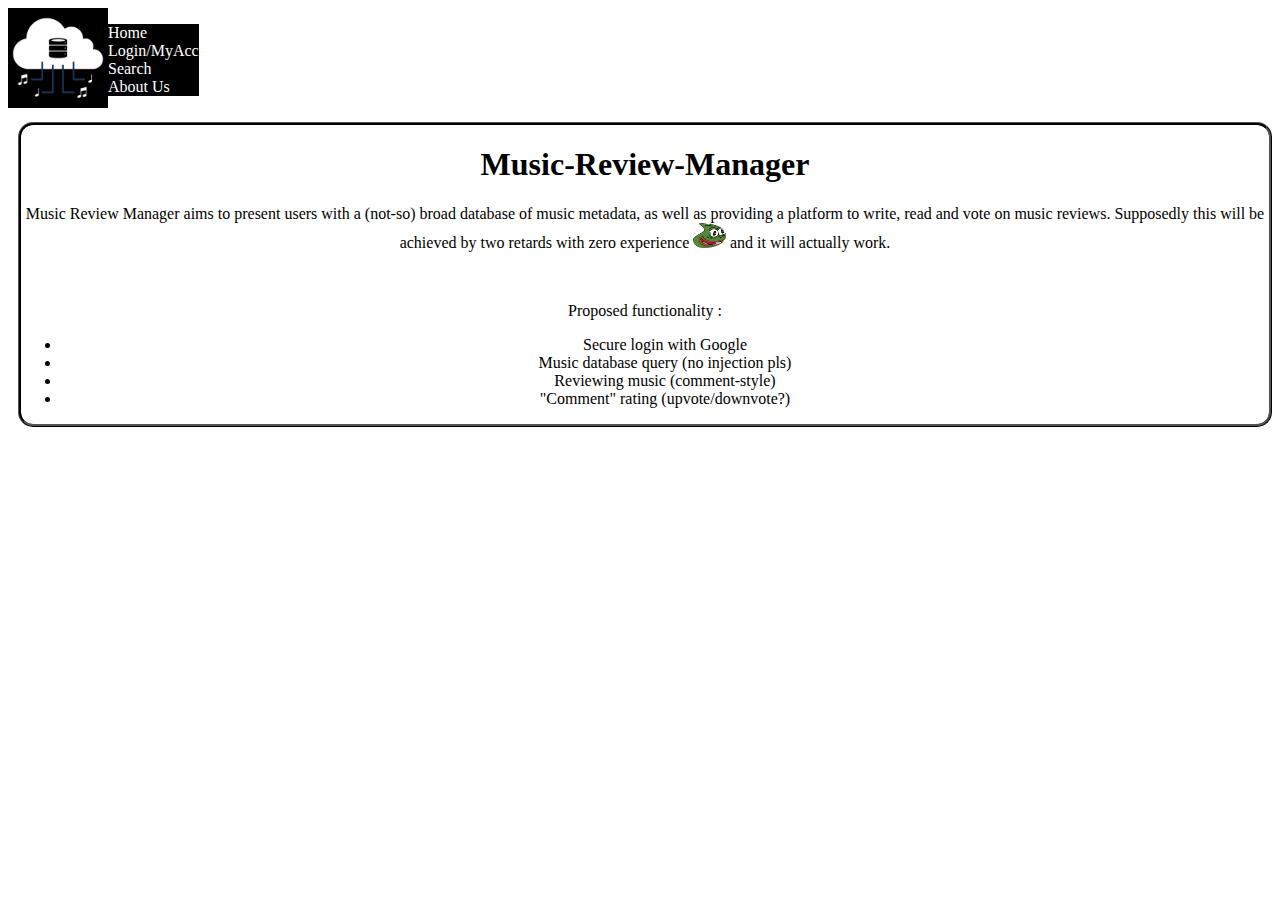
==== index.html @ 2f44d4c3 "Support for register_date and last_login" ====
<!DOCTYPE html>
<html lang="ro" class="no-js">
<head>
<meta charset="utf-8">
<meta name="viewport" content="width=device-width, initial-scale=1.0">
<title>Music Review Manager</title>
<link rel="icon" href="icons/android-chrome-512x512.png" type="image/x-icon"/>
<meta name="description" content="Music Review Manager">
<link rel="stylesheet" href="index.css">
<script src="script.js"></script>
</head>

<body>

<header>
    <div class="logo"><img src="icons/logo.png" alt="logo"></div>
    <nav>
        <ul class="top_links">
            <li><a href="index.html">Home</a>
            <li><a href="login_test/index.php">Login/MyAcc</a>
            <li><a href="https://musicbrainz.org/search">Search</a>
            <li><a href="https://github.com/stefanforce/Music-Review-Manager">About Us</a></li>
        </ul>
    </nav>
    

</header>

<div class="first-column">
<h1>Music-Review-Manager</h1>
<p> Music Review Manager aims to present users with a (not-so) broad database of music metadata, as well as providing a platform to write, read and vote on music reviews.
Supposedly this will be achieved by two retards with zero experience <img height=25px; src="icons/pp.png"> and it will actually work. </p>
<section id="comments">
<br>
<p>Proposed functionality :</p><ul>
<li>Secure login with Google</li>
<li>Music database query (no injection pls)</li>
<li>Reviewing music (comment-style)</li>
<li>"Comment" rating (upvote/downvote?)</li>
</ul>
</section>
</div>

</body>

</html>
---- index.css ----
header{
    display: flex;
	flex-direction: row;
    flex-wrap: nowrap;
    width:100%;
}

.logo{
    order: 0;
}

.logo img{
    width: 100px;
    height: auto;
}

.nav{
    order: 1;
    justify-content: space-between;
    flex-grow: 1;
    padding-left: 10px;
}

.top_links{
    
    list-style: none;
    padding: 0;
    background-color:black;
}

.top_links li{
    
    align-content: center;
    padding: 0;
}

.top_links li a{
color: white;
text-align: center;
text-decoration: none;
}

.top_links li a:hover:not(.active){
background-color:white;
color:black;
}


.first-column{
margin-left: 10px;
margin-top: 10px;
text-align:center;
border-radius: 15px; 
border: 3px ridge black;
}
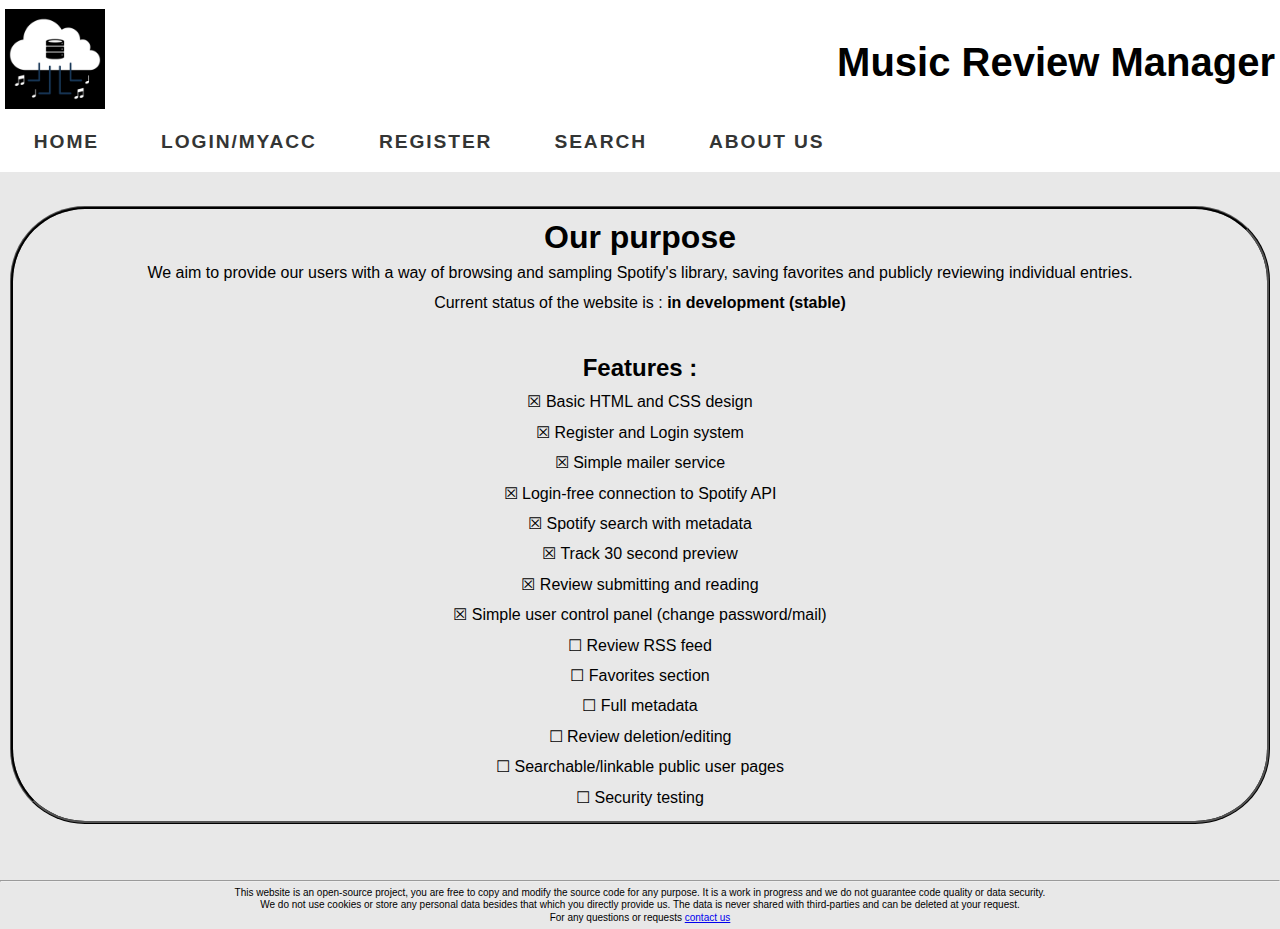
==== commit fdf8f123: "Hopefully final main page + universal top bar" ====
--- a/index.html
+++ b/index.html
@@ -7,38 +7,55 @@
 <link rel="icon" href="icons/android-chrome-512x512.png" type="image/x-icon"/>
 <meta name="description" content="Music Review Manager">
 <link rel="stylesheet" href="index.css">
-<script src="script.js"></script>
 </head>
 
 <body>
-
-<header>
-    <div class="logo"><img src="icons/logo.png" alt="logo"></div>
-    <nav>
-        <ul class="top_links">
-            <li><a href="index.html">Home</a>
-            <li><a href="login_test/index.php">Login/MyAcc</a>
-            <li><a href="https://musicbrainz.org/search">Search</a>
-            <li><a href="https://github.com/stefanforce/Music-Review-Manager">About Us</a></li>
-        </ul>
-    </nav>
-    
-
-</header>
-
-<div class="first-column">
-<h1>Music-Review-Manager</h1>
-<p> Music Review Manager aims to present users with a (not-so) broad database of music metadata, as well as providing a platform to write, read and vote on music reviews.
-Supposedly this will be achieved by two retards with zero experience <img height=25px; src="icons/pp.png"> and it will actually work. </p>
-<section id="comments">
+		<header class="main-header">
+			<div class="container">
+				<h1 class="mh-logo">
+					<img src="icons/logo.png"  width="100" height="100" alt="logo">
+					<h1> Music Review Manager </h1>
+				</h1>
+				<nav class="main-nav">
+					<ul class="main-nav-list">
+                        <li><a href="index.html">Home</a>
+                        <li><a href="login_test/index.php">Login/MyAcc</a>
+                        <li><a href="login_test/register.php">Register</a>
+                        <li><a href="spotify/spotify_auth.php">Search</a>
+                        <li><a href="https://github.com/stefanforce/Music-Review-Manager">About Us</a></li>    
+					</ul>
+				</nav>
+			</div>
+		</header>
 <br>
-<p>Proposed functionality :</p><ul>
-<li>Secure login with Google</li>
-<li>Music database query (no injection pls)</li>
-<li>Reviewing music (comment-style)</li>
-<li>"Comment" rating (upvote/downvote?)</li>
-</ul>
-</section>
+<div class="page-content">
+<h1>Our purpose</h1>
+<p>We aim to provide our users with a way of browsing and sampling Spotify's library, saving favorites and publicly reviewing individual entries.</p>
+<p>Current status of the website is : <b>in development (stable)</b></p>
+<br>
+<h2>Features :</h2>
+<p>☒ Basic HTML and CSS design
+<p>☒ Register and Login system
+<p>☒ Simple mailer service
+<p>☒ Login-free connection to Spotify API
+<p>☒ Spotify search with metadata
+<p>☒ Track 30 second preview
+<p>☒ Review submitting and reading
+<p>☒ Simple user control panel (change password/mail)
+<p>☐ Review RSS feed
+<p>☐ Favorites section
+<p>☐ Full metadata
+<p>☐ Review deletion/editing
+<p>☐ Searchable/linkable public user pages
+<p>☐ Security testing
+<br>
+</div>
+<br><br>
+<hr>
+<div class="bottom-text">
+<p>This website is an open-source project, you are free to copy and modify the source code for any purpose. It is a work in progress and we do not guarantee code quality or data security. </p>
+<p>We do not use cookies or store any personal data besides that which you directly provide us. The data is never shared with third-parties and can be deleted at your request. </p>
+<p>For any questions or requests <a href = "mailto: musicreviewmanager@gmail.com">contact us</a></p>
 </div>
 
 </body>
--- a/index.css
+++ b/index.css
@@ -1,55 +1,154 @@
-header{
-    display: flex;
-	flex-direction: row;
-    flex-wrap: nowrap;
-    width:100%;
+* {
+    box-sizing: border-box;
+}
+::-moz-selection {
+    background: black;
+    color: #FFF;
+}
+::selection {
+    background: black;
+    color: #FFF;
+}
+html, body {
+    margin: 0;
+    padding: 0;
+    font-family: sans-serif;
+    font-size: 1em;
+    line-height: 1.5;
+    color:	black;
+    background: #E8E8E8;
 }
 
-.logo{
-    order: 0;
+.main-header {
+    background: #FFF;
+}
+.mh-logo {
+    margin: 0 0 -10px;
+}
+.main-nav a {
+    font-size: 120%;
+    font-weight: bold;
+    text-transform: uppercase;
+    letter-spacing: 0.1em;
+    color: #343534;
+    text-decoration: none;
+}
+.main-nav ul {
+    margin: 0;
+    padding: 0;
+	margin-top: 4em;
+    text-align: center;
 }
 
-.logo img{
-    width: 100px;
+}
+.main-nav ul a {
+    color: black;
+    text-align: center;
+    text-decoration: none;
+}
+.main-nav ul a:hover,
+.main-nav ul a:focus {
+    background-color:black;
+    color:white;
+}
+img {
+    max-width: 100%;
     height: auto;
 }
-
-.nav{
-    order: 1;
-    justify-content: space-between;
-    flex-grow: 1;
-    padding-left: 10px;
+.container {
+    max-width: 100%;
+    padding: 5px;
+    margin-left:0;
+    margin-right:0;
+}
+.container h1 {
+	text-align:center;
+	font-size: 40px;
+}
+.main-header .container {
+    display: flex;
+    justify-content: space-around;
+    align-items: center;
+    flex-wrap: wrap;
+}
+.main-nav ul {
+    margin: 0em 0 0em;
+    text-align: center;
+}
+.main-nav li {
+    display: inline;
+}
+.main-nav a {
+    display: inline-block;
+    padding: .5em 1.5em;
 }
 
-.top_links{
-    
-    list-style: none;
-    padding: 0;
-    background-color:black;
+.page-content{
+    margin-left: 10px;
+    margin-top: 10px;
+    margin-right:10px;
+    text-align:center;
+    border-radius: 75px; 
+    border: 3px ridge black;
+	line-height: 90%;
 }
 
-.top_links li{
-    
-    align-content: center;
-    padding: 0;
+.page-content p{
+	font-size:15 px;
 }
 
-.top_links li a{
-color: white;
-text-align: center;
-text-decoration: none;
+.search-container {
+	float: right;
 }
-
-.top_links li a:hover:not(.active){
-background-color:white;
-color:black;
+.input[type=text] {
+    padding: 6px;
+    margin-top: 8px;
+    font-size: 17px;
+    border: none;
 }
-
-
-.first-column{
-margin-left: 10px;
-margin-top: 10px;
-text-align:center;
-border-radius: 15px; 
-border: 3px ridge black;
+.search-container button {
+    float: right;
+    padding: 6px 10px;
+    margin-top: 8px;
+    margin-right: 16px;
+    background: #ddd;
+    font-size: 17px;
+    border: none;
+    cursor: pointer;
+}
+.search-container button:hover {
+    background: #ccc;
+}
+.search-container img{
+    float: right;
+    padding: 6px 10px;
+    margin-top: 8px;
+    margin-right: 16px;
+    background: #ddd;
+    font-size: 17px;
+    border: none;
+    cursor: pointer;    
+}
+.bottom-text {
+	text-align:center;
+}
+.bottom-text p {
+	line-height:25%;
+	font-size:10px;
+}
+@media (min-width:960px) {
+    .main-header .container {
+        justify-content: space-between;
+    }
+    .search-container button {
+        float: none;
+        display: block;
+        text-align: left;
+        width: 100%;
+        margin: 0;
+        padding: 14px;
+      }
+      .input[type=text] {
+        border: 1px solid #ccc;  
+      }
 }